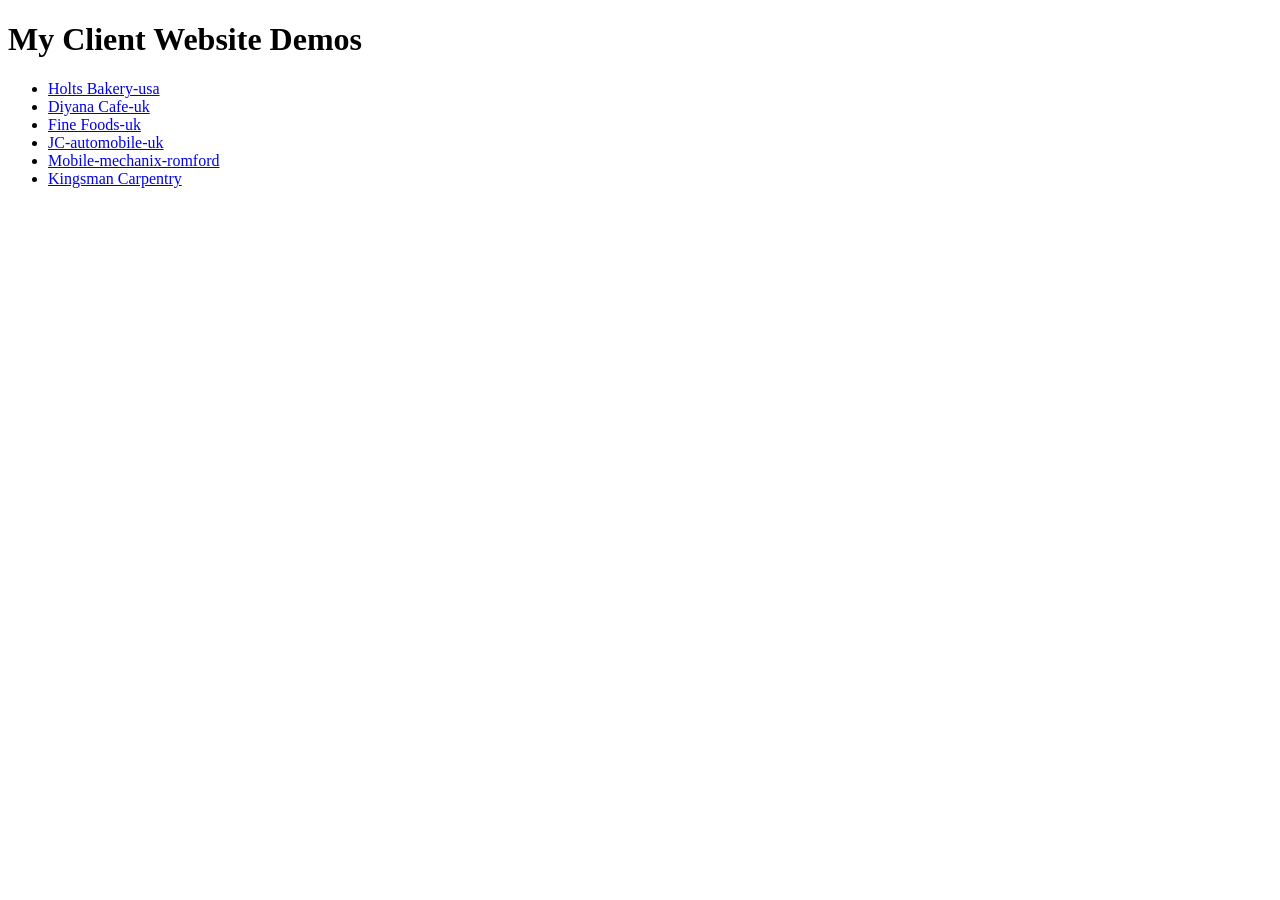
==== index.html @ 4d9620e3 "update" ====
<!DOCTYPE html>
<html lang="en">
<head>
  <meta charset="UTF-8">
  <meta name="viewport" content="width=device-width, initial-scale=1.0">
  <title>Client Website Demos</title>
</head>
<body>
  <h1>My Client Website Demos</h1>

  <ul>
    <li><a href="./holts-bakery/">Holts Bakery-usa</a></li>
    <li><a href="./diyana-cafe/">Diyana Cafe-uk</a></li>
    <li><a href="./restaurant-site/">Fine Foods-uk</a></li>
    <li><a href="./Automobile-c1/">JC-automobile-uk</a></li>
    <li><a href="./mobile-mechanic-romford-website/">Mobile-mechanix-romford</a></li>
    <li><a href="./Kingsman Carpentry Essex/">Kingsman Carpentry</a></li>
  </ul>
</body>
</html>
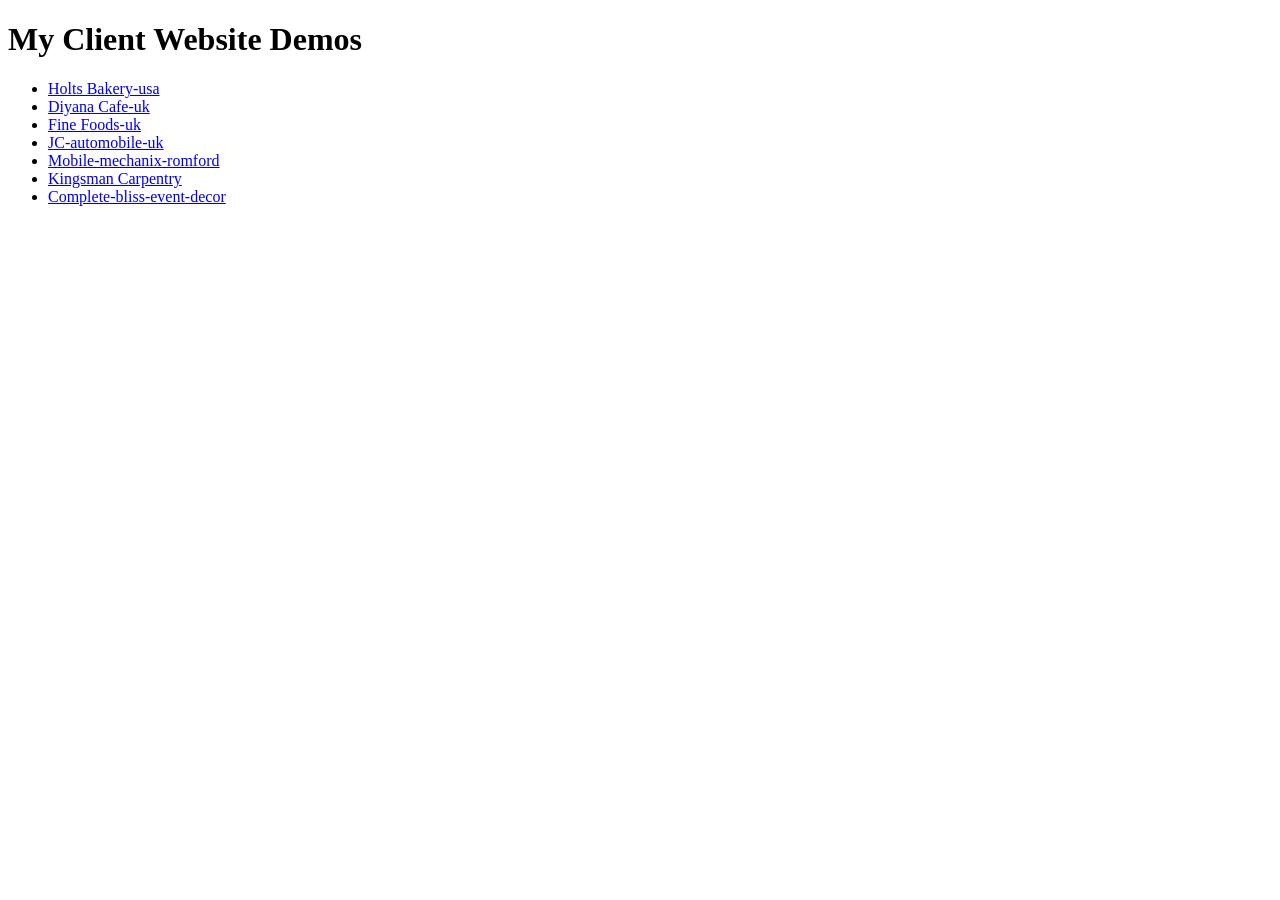
==== commit ddc40981: "updated complete bliss" ====
--- a/index.html
+++ b/index.html
@@ -14,7 +14,8 @@
     <li><a href="./restaurant-site/">Fine Foods-uk</a></li>
     <li><a href="./Automobile-c1/">JC-automobile-uk</a></li>
     <li><a href="./mobile-mechanic-romford-website/">Mobile-mechanix-romford</a></li>
-    <li><a href="./Kingsman Carpentry Essex/">Kingsman Carpentry</a></li>
+    <li><a href="./kingsman-carpentry-essex/">Kingsman Carpentry</a></li>
+    <li><a href="./complete-bliss/">Complete-bliss-event-decor</a></li>
   </ul>
 </body>
 </html>
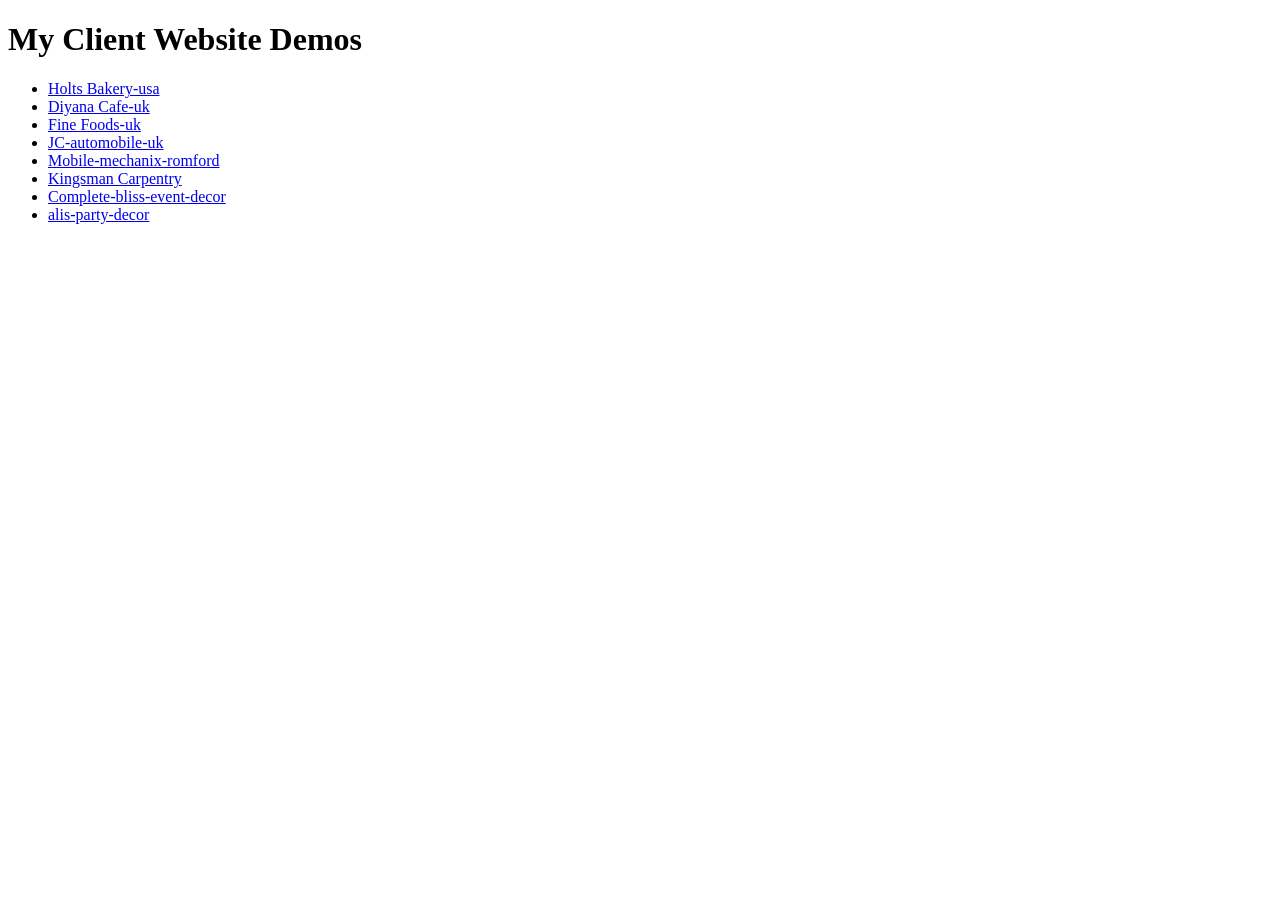
==== commit 946bc782: "updated" ====
--- a/index.html
+++ b/index.html
@@ -16,6 +16,7 @@
     <li><a href="./mobile-mechanic-romford-website/">Mobile-mechanix-romford</a></li>
     <li><a href="./kingsman-carpentry-essex/">Kingsman Carpentry</a></li>
     <li><a href="./complete-bliss/">Complete-bliss-event-decor</a></li>
+    <li><a href="./alis-party-decor/">alis-party-decor</a></li>
   </ul>
 </body>
 </html>
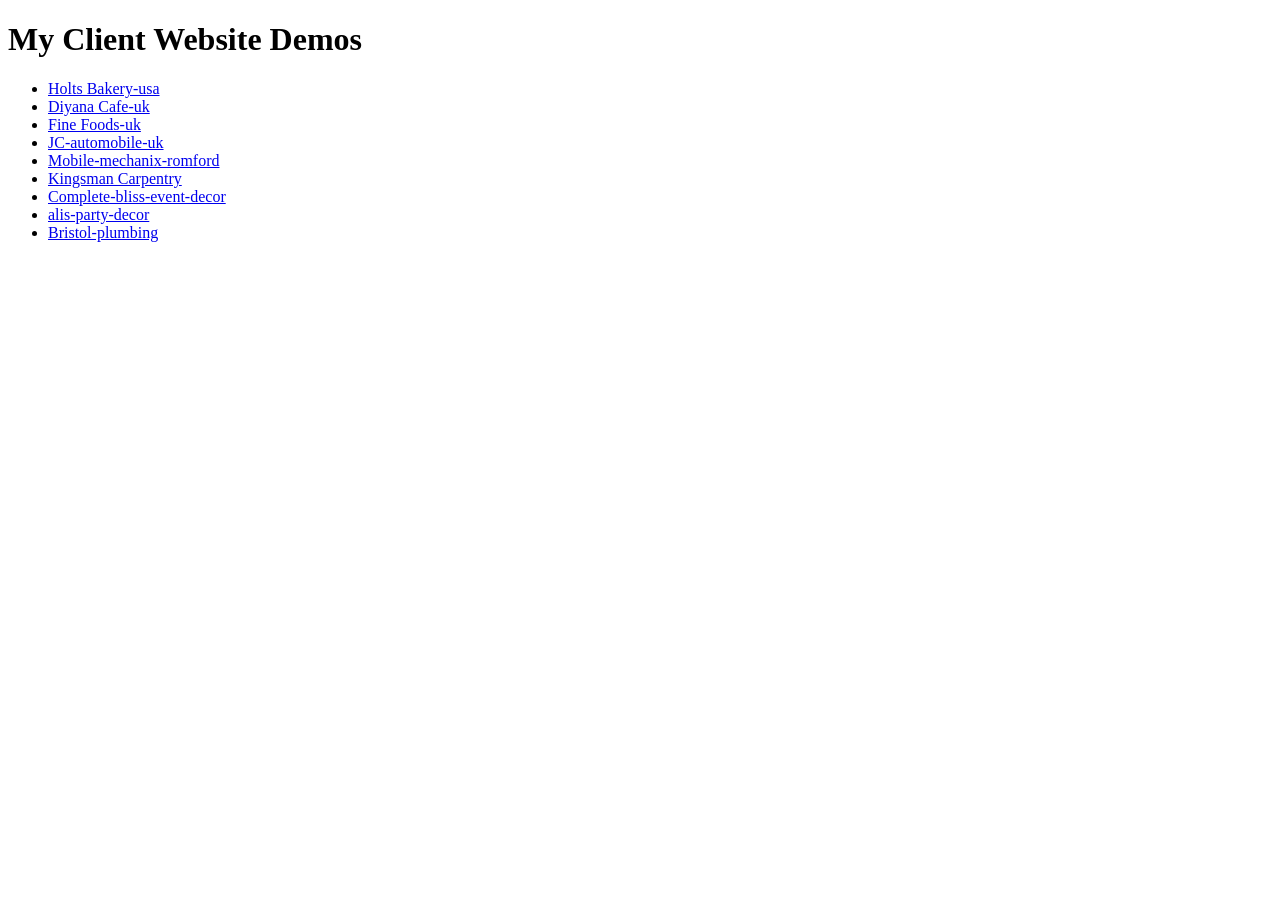
==== commit b39cf006: "update index" ====
--- a/index.html
+++ b/index.html
@@ -17,6 +17,7 @@
     <li><a href="./kingsman-carpentry-essex/">Kingsman Carpentry</a></li>
     <li><a href="./complete-bliss/">Complete-bliss-event-decor</a></li>
     <li><a href="./alis-party-decor/">alis-party-decor</a></li>
+    <li><a href="./bristol-plumbing/">Bristol-plumbing</a></li>
   </ul>
 </body>
 </html>
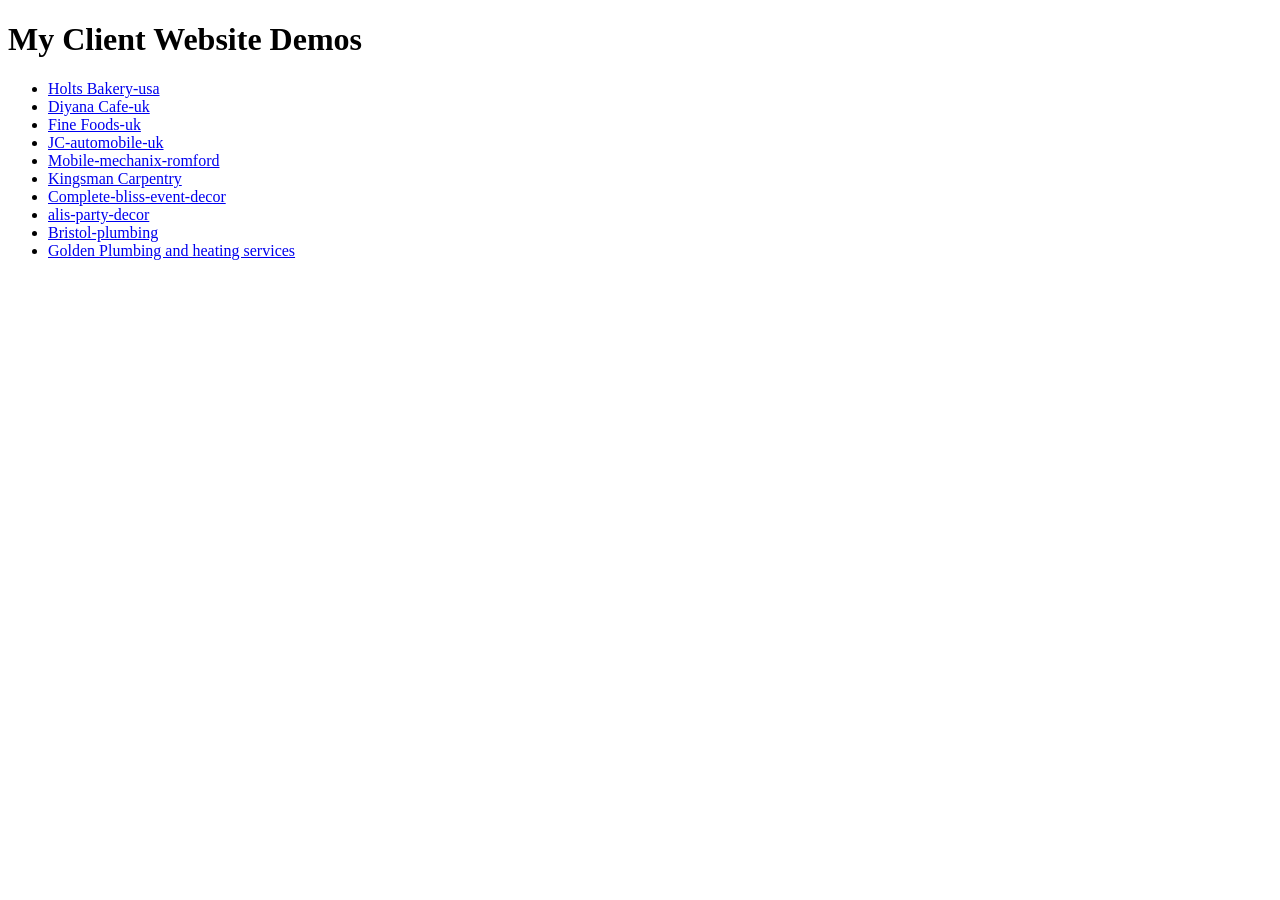
==== commit 50832afa: "update" ====
--- a/index.html
+++ b/index.html
@@ -18,6 +18,7 @@
     <li><a href="./complete-bliss/">Complete-bliss-event-decor</a></li>
     <li><a href="./alis-party-decor/">alis-party-decor</a></li>
     <li><a href="./bristol-plumbing/">Bristol-plumbing</a></li>
+    <li><a href="./Golden-head-plumbing-services/">Golden Plumbing and heating services</a></li>
   </ul>
 </body>
 </html>
